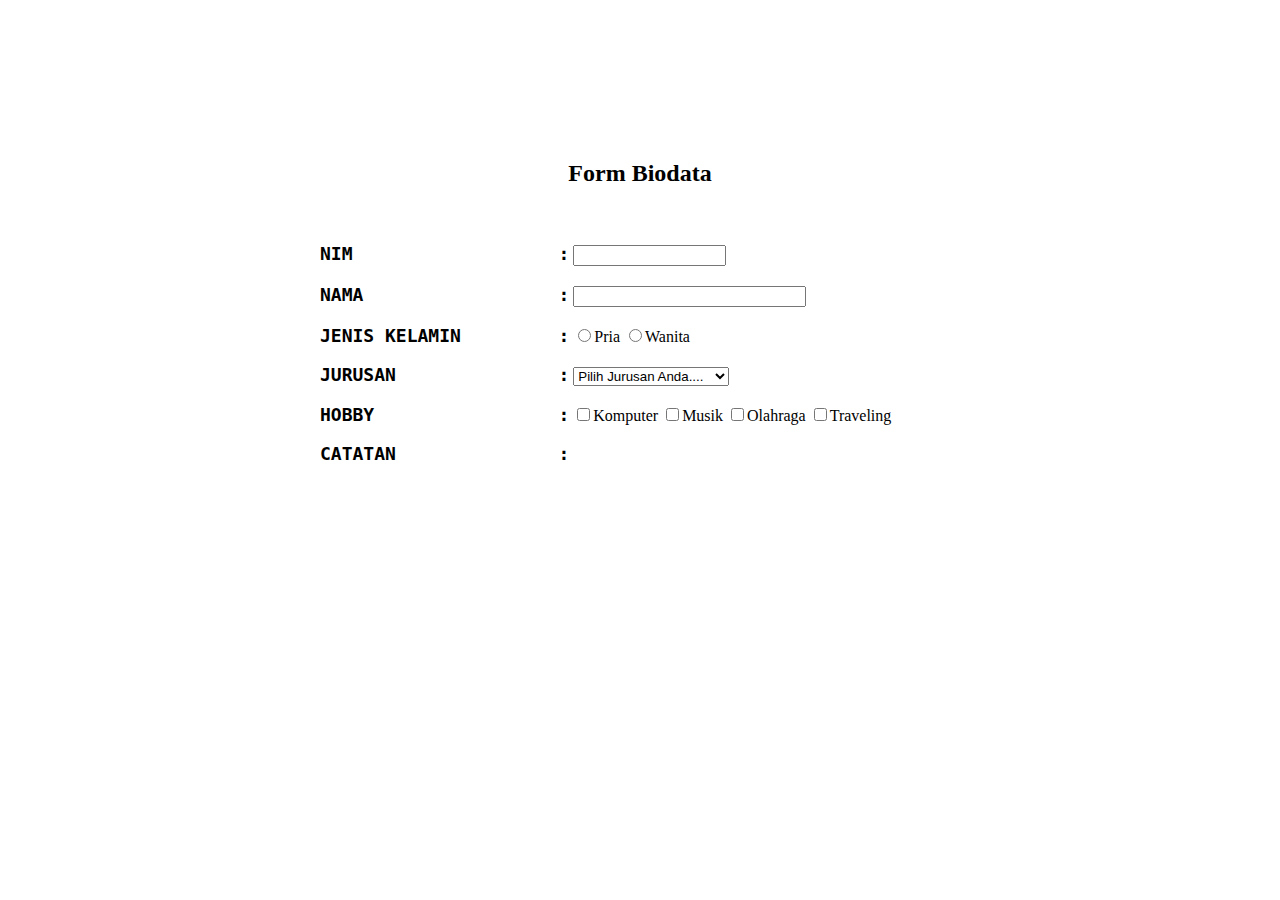
==== index.html @ 292b476d "first commit" ====
<!DOCTYPE html>
<html>

    <style>
        pre {font-size: 18px; font-weight: bold; display: inline;}
        body {margin: 160px 320px;}
    </style>

    <head>
        <title>
            TUGAS 1: FORM
        </title>
        <h2 align="center">Form Biodata</h2>
    <head>

    <body>
        <form>
            <br>
            <br>

            <label for="nim">     <pre>NIM                   :</pre></label>
            <input type="text" id="nim" name="nim" size="16" maxlength="10">
            <br>
            <br>

            <label for="nama">    <pre>NAMA                  :</pre></label>
            <input type="text" id="nama" name="nama" size="26" maxlength="30">
            <br>
            <br>

            <label for="jk">      <pre>JENIS KELAMIN         :</pre></label>
            <input type="radio" name="radio-jk" value="P">Pria
            <input type="radio" name="radio-jk" value="W">Wanita
            <br>
            <br>

            <label for="jurusan"> <pre>JURUSAN               :</pre></label>
            <select name="jurusan">
                <option>Pilih Jurusan Anda....</option>
                <option value="d3rpl">D3 RPL</option>
                <option value="s1rpl">S1 RPL</option>
                <option value="s1dkv">S1 DVK</option>
                <option value="s1ilkom">S1 ILKOM</option>
                <option value="s1sasing">S1 SASTRA INGGRIS</option>
            </select>
            <br>
            <br>

            <label for="hobby">   <pre>HOBBY                 :</pre></label>
            <input type="checkbox" name="cb-komputer" value="Komputer">Komputer
            <input type="checkbox" name="cb-musik" value="Musik">Musik
            <input type="checkbox" name="cb-olahraga" value="Olahraga">Olahraga
            <input type="checkbox" name="cb-Traveling" value="Traveling">Traveling
            <br>
            <br>

            <label for="catatan"> <pre>CATATAN               :</pre></label>
        </form>
    </body>
</html>
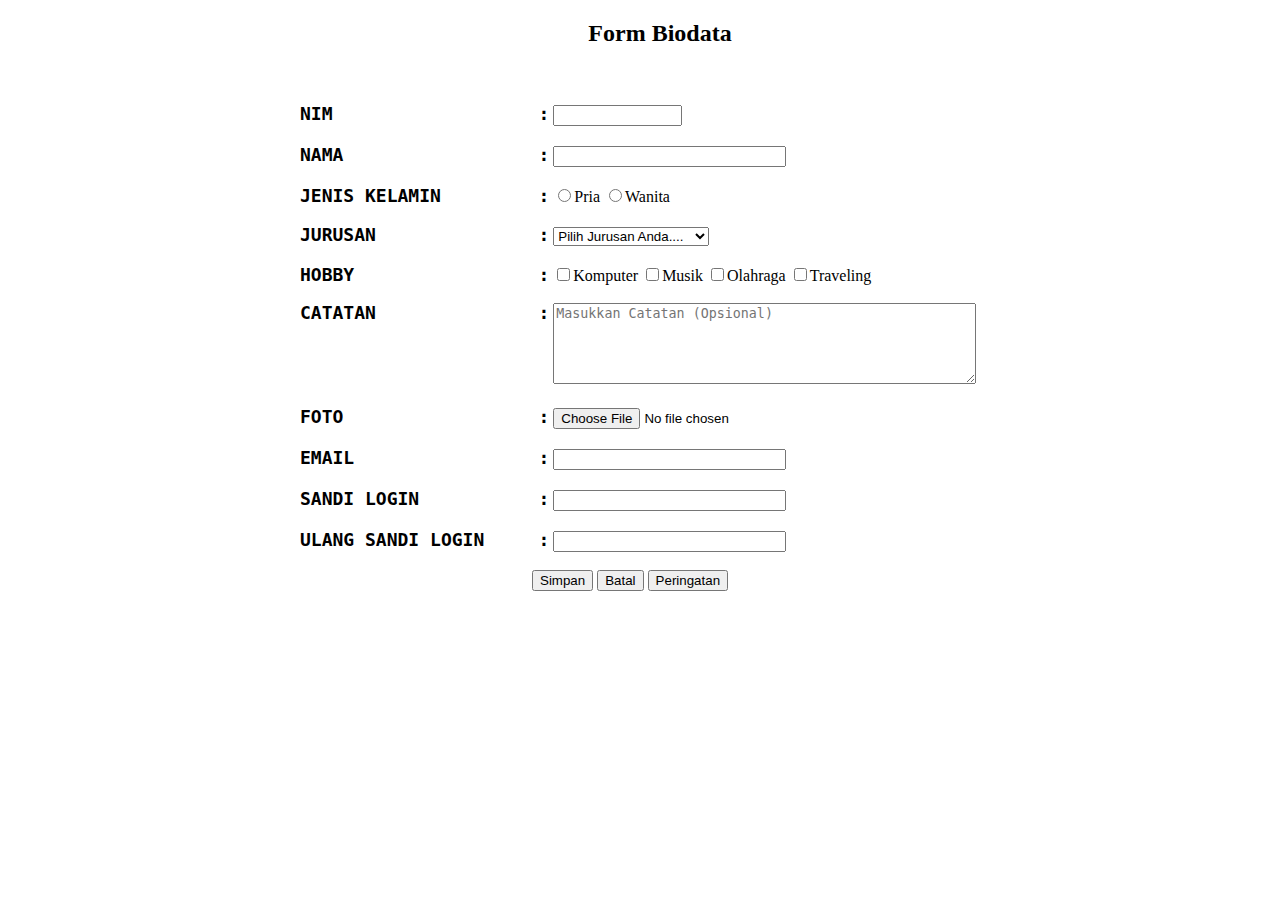
==== commit 0a131dd6: "Selesai" ====
--- a/index.html
+++ b/index.html
@@ -3,7 +3,9 @@
 
     <style>
         pre {font-size: 18px; font-weight: bold; display: inline;}
-        body {margin: 160px 320px;}
+        body {margin: 10px 260px 0px 300px;}
+        .catatan {position: relative; bottom: 65px;}
+        .button-keputusan {padding-left: 232px;}
     </style>
 
     <head>
@@ -19,7 +21,7 @@
             <br>
 
             <label for="nim">     <pre>NIM                   :</pre></label>
-            <input type="text" id="nim" name="nim" size="16" maxlength="10">
+            <input type="text" id="nim" name="nim" size="13" maxlength="10">
             <br>
             <br>
 
@@ -54,7 +56,36 @@
             <br>
             <br>
 
-            <label for="catatan"> <pre>CATATAN               :</pre></label>
+            <label for="catatan" class="catatan"> <pre>CATATAN               :</pre></label>
+            <textarea name="ta-catatan" cols="50" rows="5" placeholder="Masukkan Catatan (Opsional)"></textarea>
+            <br>
+            <br>
+
+            <label for="foto">    <pre>FOTO                  :</pre></label>
+            <input type="file" name="foto" accept="/image*">
+            <br>
+            <br>
+
+            <label for="email">   <pre>EMAIL                 :</pre></label>
+            <input type="text" id="email" name="email" size="26" maxlength="30">
+            <br>
+            <br>
+
+            <label for="sandi">      <pre>SANDI LOGIN           :</pre></label>
+            <input type="password" id="sandi" name="pw-sandi" size="26" maxlength="30">
+            <br>
+            <br>
+
+            <label for="ulangsandi"> <pre>ULANG SANDI LOGIN     :</pre></label>
+            <input type="password" id="ulangsandi" name="pw-ulangsandi" size="26" maxlength="30">
+            <br>
+            <br>
+        <div class="button-keputusan">
+            <input type="submit" name="submit-simpan" value="Simpan">
+            <input type="reset" name="reset-batal" value="Batal">
+            <input type="button" name="button-peringatan" value="Peringatan">
+        </div>
+
         </form>
     </body>
 </html>